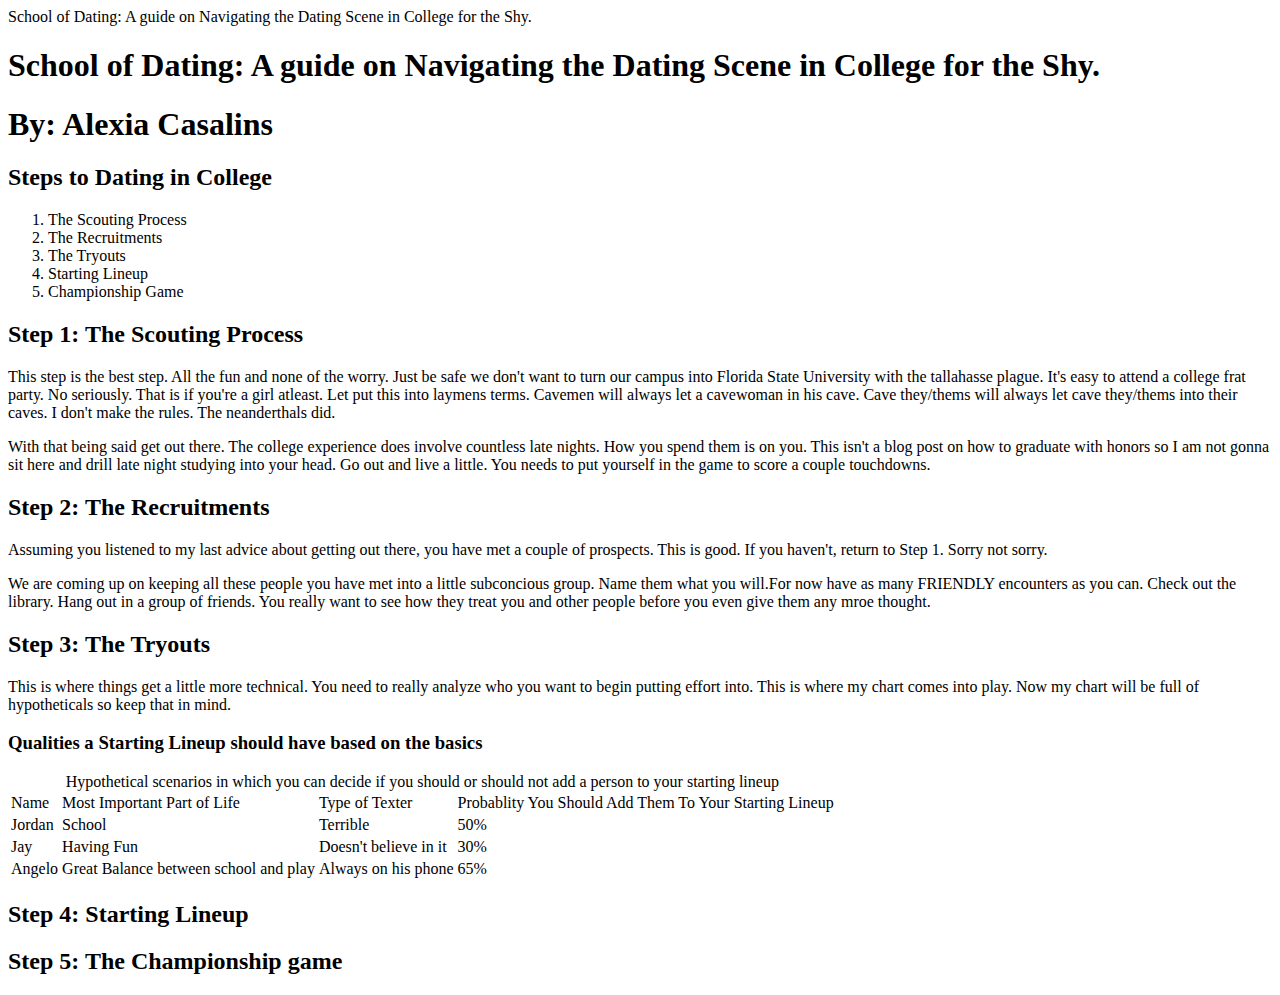
==== index.html @ 0e169e79 "Update index.html" ====
<!DOCTYPE html>

<html lang="en">

  <title>School of Dating</title>

   <head>School of Dating: A guide on Navigating the Dating Scene in College for the Shy.</head>
<meta charset="utf-8">
  <body>

    <h1>School of Dating: A guide on Navigating the Dating Scene in College for the Shy.</h1>

     <h1>By: Alexia Casalins</h1>

      <h2>Steps to Dating in College</h2>
        <ol>
          <li>The Scouting Process</li>
          <li>The Recruitments</li>
          <li>The Tryouts</li>
          <li>Starting Lineup</li>
          <li>Championship Game</li>
        </ol>

    <h2>Step 1: The Scouting Process </h2>
  <p> This step is the best step. All the fun and none of the worry. Just be safe we don't want to turn our campus into Florida State University with the tallahasse plague. It's easy to attend a college frat party. No seriously. That is if you're a girl atleast. Let put this into laymens terms. Cavemen will always let a cavewoman in his cave. Cave they/thems will always let cave they/thems into their caves. I don't make the rules. The neanderthals did.</p>

  <p> With that being said get out there. The college experience does involve countless late nights. How you spend them is on you. This isn't a blog post on how to graduate with honors so I am not gonna sit here and drill late night studying into your head. Go out and live a little. You needs to put yourself in the game to score a couple touchdowns.</p>

    <h2> Step 2: The Recruitments</h2>

      <p>Assuming you listened to my last advice about getting out there, you have met a couple of prospects. This is good. If you haven't, return to Step 1. Sorry not sorry.</p>

      <p> We are coming up on keeping all these people you have met into a little subconcious group. Name them what you will.For now have as many FRIENDLY encounters as you can. Check out the library. Hang out in a group of friends. You really want to see how they treat you and other people before you even give them any mroe thought.</p>

    <h2> Step 3: The Tryouts</h2>
      <p>This is where things get a little more technical. You need to really analyze who you want to begin putting effort into. This is where my chart comes into play. Now my chart will be full of hypotheticals so keep that in mind.</p>

      <p></p>


    <h3> Qualities a Starting Lineup should have based on the basics</h3>

  <table>
    <caption>Hypothetical scenarios in which you can decide if you should or should not add a person to your starting lineup</caption>

      <tr>
        <td>Name</td>
        <td>Most Important Part of Life</td>
        <td>Type of Texter</td>
        <td>Probablity You Should Add Them To Your Starting Lineup</td>
      </tr>

      <tr>
        <td>Jordan</td>
        <td>School</td>
        <td>Terrible</td>
        <td>50%</td>
      </tr>

      <tr>
        <td>Jay</td>
        <td>Having Fun</td>
        <td>Doesn't believe in it</td>
        <td>30%</td>
      </tr>

      <tr>
        <td>Angelo</td>
        <td>Great Balance between school and play</td>
        <td>Always on his phone</td>
        <td>65%</td>
      </tr>

  </table>

    <h2>Step 4: Starting Lineup</h2>
       <p></p>

       <p></p>

    <h2> Step 5: The Championship game</h2>
       <p></p>

       <p></p>

  </body>

</html>
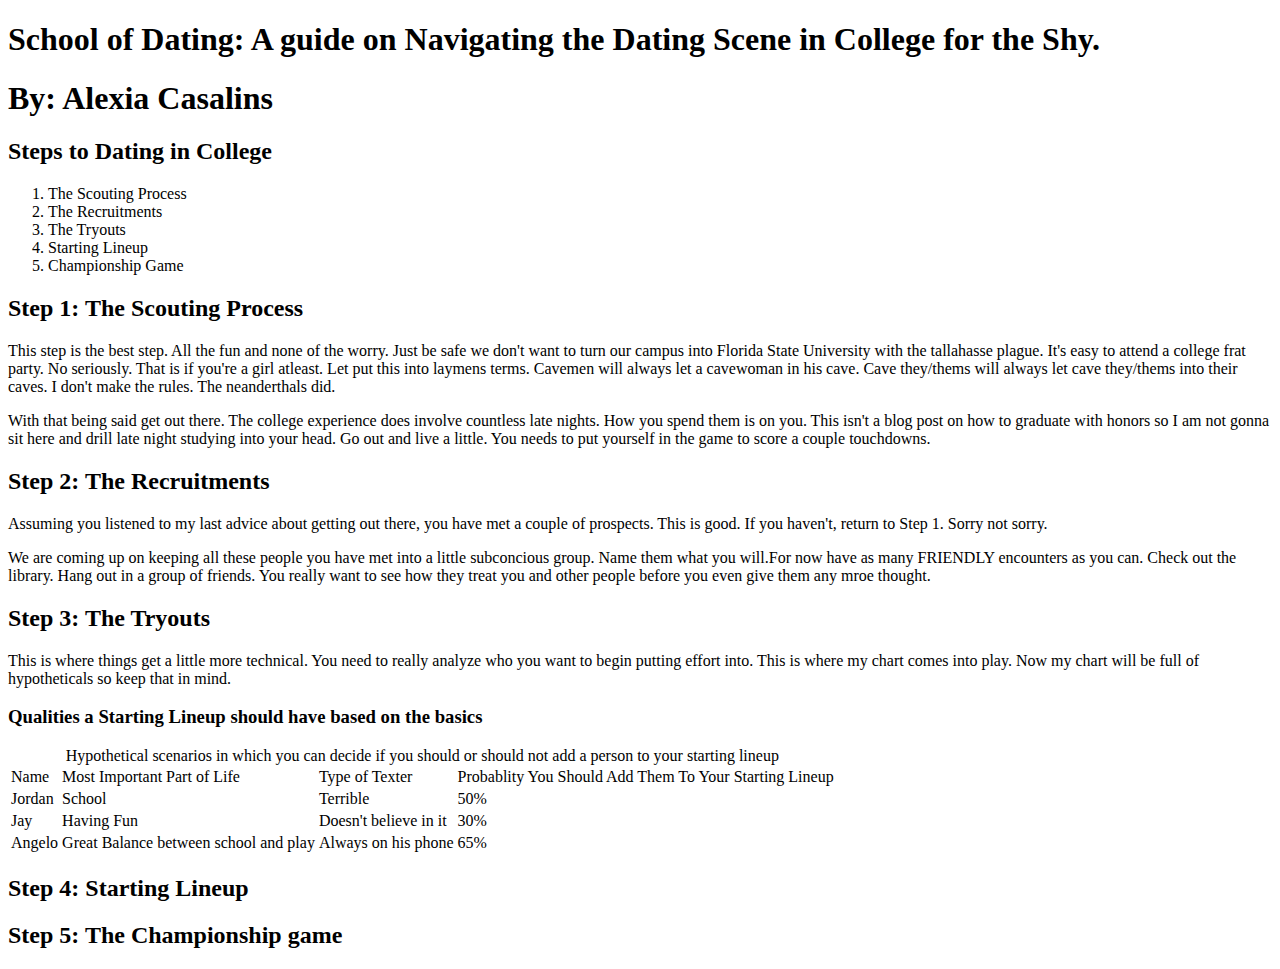
==== commit 65185b64: "Update index.html" ====
--- a/index.html
+++ b/index.html
@@ -4,8 +4,10 @@
 
   <title>School of Dating</title>
 
-   <head>School of Dating: A guide on Navigating the Dating Scene in College for the Shy.</head>
-<meta charset="utf-8">
+   <head>
+     <meta http-equiv="content-type" content="text/html" charset="utf-8">
+   </head>
+
   <body>
 
     <h1>School of Dating: A guide on Navigating the Dating Scene in College for the Shy.</h1>
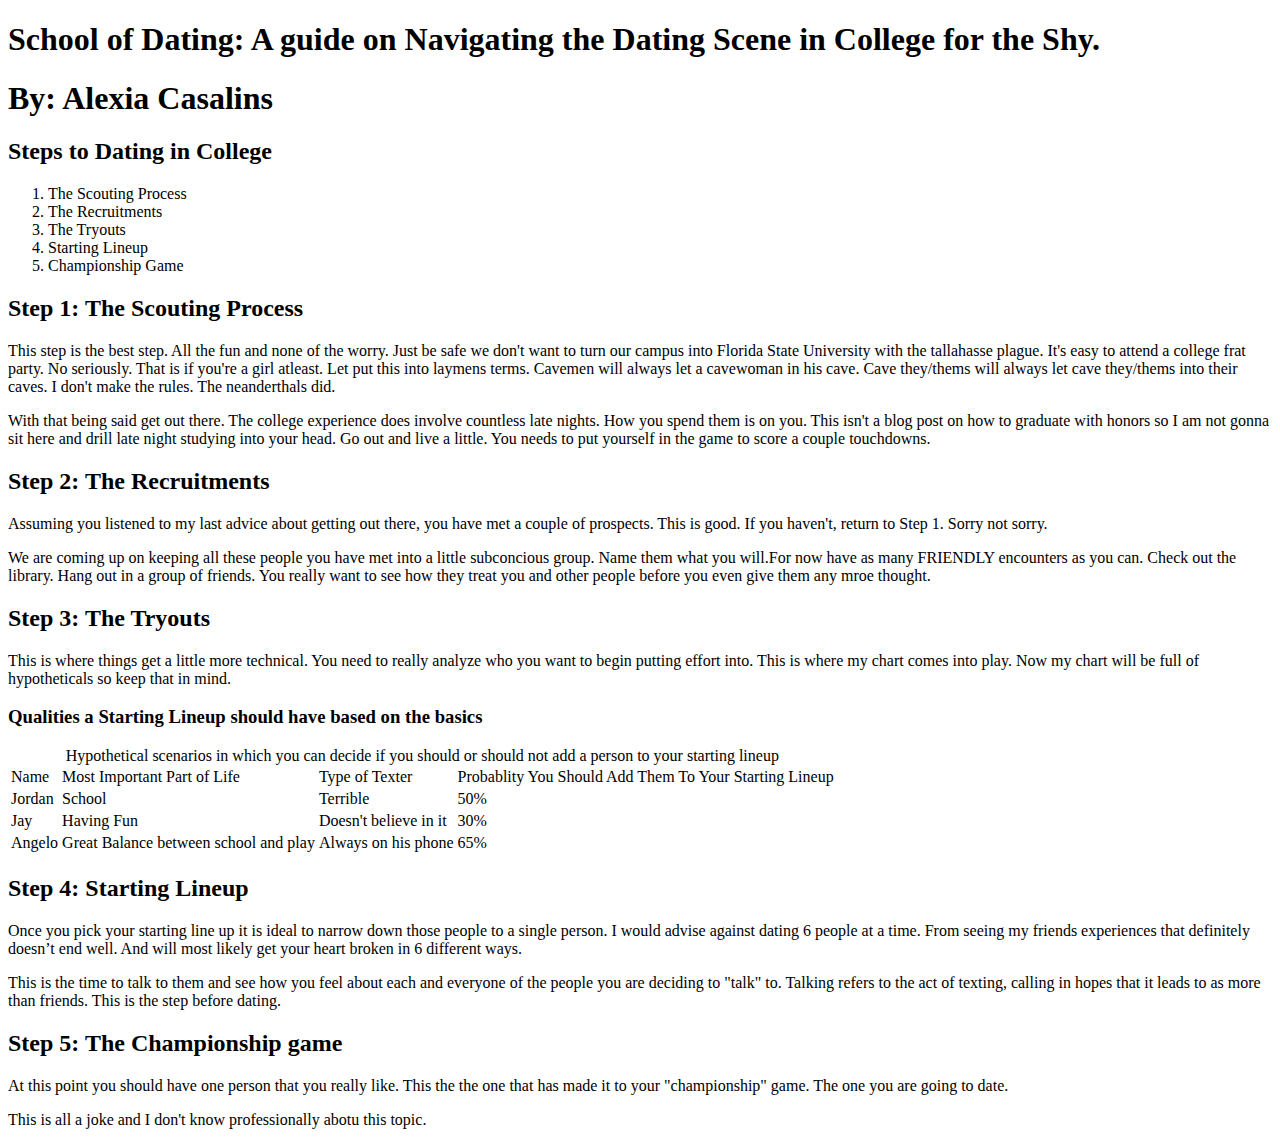
==== commit ef01cd49: "Update index.html" ====
--- a/index.html
+++ b/index.html
@@ -2,10 +2,9 @@
 
 <html lang="en">
 
-  <title>School of Dating</title>
-
    <head>
-     <meta http-equiv="content-type" content="text/html" charset="utf-8">
+      <title>School of Dating</title>
+     <meta charset="utf-8">
    </head>
 
   <body>
@@ -76,14 +75,17 @@
   </table>
 
     <h2>Step 4: Starting Lineup</h2>
-       <p></p>
 
-       <p></p>
+       <p>Once you pick your starting line up it is ideal to narrow down those people to a single person. I would advise against dating 6 people at a time. From seeing my friends experiences that definitely doesn’t end well. And will most likely get your heart broken in 6 different ways.</p>
+
+       <p>This is the time to talk to them and see how you feel about each and everyone of the people you are deciding to "talk" to.
+
+       Talking refers to the act of texting, calling in hopes that it leads to as more than friends. This is the step before dating. </p>
 
     <h2> Step 5: The Championship game</h2>
-       <p></p>
+       <p>At this point you should have one person that you really like. This the the one that has made it to your "championship" game. The one you are going to date.</p>
 
-       <p></p>
+       <p>This is all a joke and I don't know professionally abotu this topic.</p>
 
   </body>
 
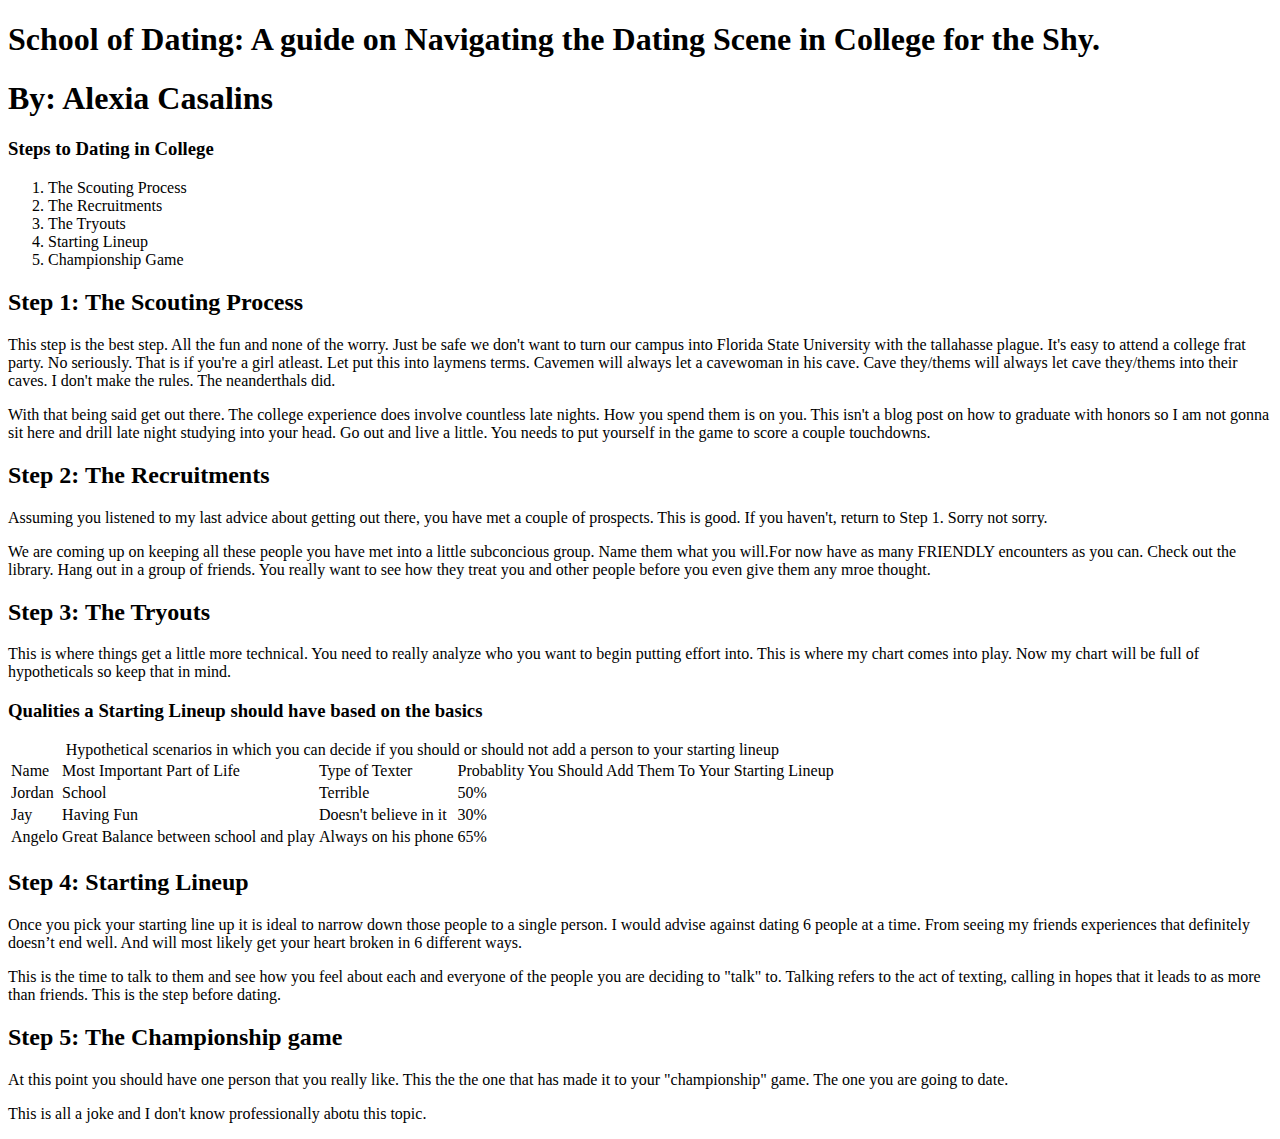
==== commit 59417d71: "Update index.html" ====
--- a/index.html
+++ b/index.html
@@ -13,7 +13,7 @@
 
      <h1>By: Alexia Casalins</h1>
 
-      <h2>Steps to Dating in College</h2>
+      <h3>Steps to Dating in College</h3>
         <ol>
           <li>The Scouting Process</li>
           <li>The Recruitments</li>
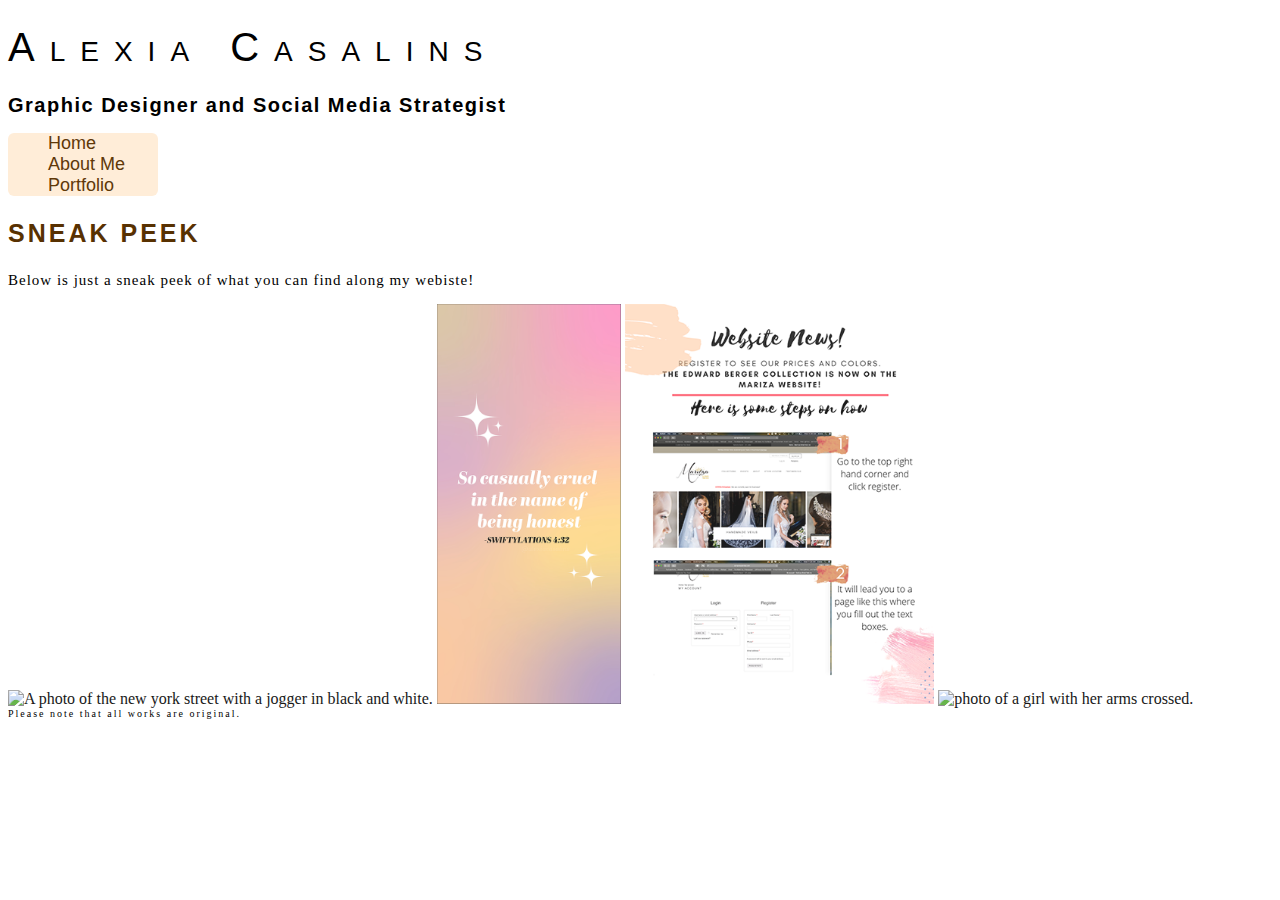
==== commit 7cc2a19f: "changes" ====
--- a/index.html
+++ b/index.html
@@ -1,92 +1,46 @@
-<!DOCTYPE html>
+<!Doctype html>
+  <html lang="en">
+    <head>
+      <link rel="stylesheet" href="css/casalins-stylesheet.css"/>
+      <title>Alexia Casalins</title>
+      <meta charset="utf-8">
+    </head>
 
-<html lang="en">
+    <body>
+      <header class="header">
+        <h1>Alexia Casalins</h1>
+        <h2>Graphic Designer and Social Media Strategist</h2>
+        <img class="logo" src="photos/alexia.png" alt="website logo"/>
+      </header>
 
-   <head>
-      <title>School of Dating</title>
-     <meta charset="utf-8">
-   </head>
-
-  <body>
-
-    <h1>School of Dating: A guide on Navigating the Dating Scene in College for the Shy.</h1>
-
-     <h1>By: Alexia Casalins</h1>
-
-      <h3>Steps to Dating in College</h3>
-        <ol>
-          <li>The Scouting Process</li>
-          <li>The Recruitments</li>
-          <li>The Tryouts</li>
-          <li>Starting Lineup</li>
-          <li>Championship Game</li>
-        </ol>
-
-    <h2>Step 1: The Scouting Process </h2>
-  <p> This step is the best step. All the fun and none of the worry. Just be safe we don't want to turn our campus into Florida State University with the tallahasse plague. It's easy to attend a college frat party. No seriously. That is if you're a girl atleast. Let put this into laymens terms. Cavemen will always let a cavewoman in his cave. Cave they/thems will always let cave they/thems into their caves. I don't make the rules. The neanderthals did.</p>
-
-  <p> With that being said get out there. The college experience does involve countless late nights. How you spend them is on you. This isn't a blog post on how to graduate with honors so I am not gonna sit here and drill late night studying into your head. Go out and live a little. You needs to put yourself in the game to score a couple touchdowns.</p>
-
-    <h2> Step 2: The Recruitments</h2>
-
-      <p>Assuming you listened to my last advice about getting out there, you have met a couple of prospects. This is good. If you haven't, return to Step 1. Sorry not sorry.</p>
-
-      <p> We are coming up on keeping all these people you have met into a little subconcious group. Name them what you will.For now have as many FRIENDLY encounters as you can. Check out the library. Hang out in a group of friends. You really want to see how they treat you and other people before you even give them any mroe thought.</p>
-
-    <h2> Step 3: The Tryouts</h2>
-      <p>This is where things get a little more technical. You need to really analyze who you want to begin putting effort into. This is where my chart comes into play. Now my chart will be full of hypotheticals so keep that in mind.</p>
-
-      <p></p>
+      <nav class="topnav">
+        <ul>
+          <li><a class="active" href="index.html">Home</a></li>
+          <li><a href="casalins2.html">About Me</a></li>
+          <li><a href="casalins3.html">Portfolio</a></li>
+        </ul>
+      </nav>
 
 
-    <h3> Qualities a Starting Lineup should have based on the basics</h3>
+      <main>
 
-  <table>
-    <caption>Hypothetical scenarios in which you can decide if you should or should not add a person to your starting lineup</caption>
+        <h3>SNEAK PEEK</h3>
 
-      <tr>
-        <td>Name</td>
-        <td>Most Important Part of Life</td>
-        <td>Type of Texter</td>
-        <td>Probablity You Should Add Them To Your Starting Lineup</td>
-      </tr>
+        <p>Below is just a sneak peek of what you can find along my webiste!</p>
 
-      <tr>
-        <td>Jordan</td>
-        <td>School</td>
-        <td>Terrible</td>
-        <td>50%</td>
-      </tr>
+        <img src="photos/newyork-bw-1.jpg" alt="A photo of the new york street with a jogger in black and white."/>
 
-      <tr>
-        <td>Jay</td>
-        <td>Having Fun</td>
-        <td>Doesn't believe in it</td>
-        <td>30%</td>
-      </tr>
+        <img src="photos/graphic1.png" alt="graphic designs"/>
 
-      <tr>
-        <td>Angelo</td>
-        <td>Great Balance between school and play</td>
-        <td>Always on his phone</td>
-        <td>65%</td>
-      </tr>
+        <img src="photos/newsletter1.png" alt="A photo of a bee on a small flower in a field."/>
 
-  </table>
+        <img src="photos/emily-1.jpg" alt="photo of a girl with her arms crossed."/>
 
-    <h2>Step 4: Starting Lineup</h2>
 
-       <p>Once you pick your starting line up it is ideal to narrow down those people to a single person. I would advise against dating 6 people at a time. From seeing my friends experiences that definitely doesn’t end well. And will most likely get your heart broken in 6 different ways.</p>
 
-       <p>This is the time to talk to them and see how you feel about each and everyone of the people you are deciding to "talk" to.
-
-       Talking refers to the act of texting, calling in hopes that it leads to as more than friends. This is the step before dating. </p>
-
-    <h2> Step 5: The Championship game</h2>
-       <p>At this point you should have one person that you really like. This the the one that has made it to your "championship" game. The one you are going to date.</p>
-
-       <p>This is all a joke and I don't know professionally abotu this topic.</p>
-
-  </body>
-
-</html>
+        <footer>
+          Please note that all works are original.
+        </footer>
+      </main>
+    </body>
+  </html>
--- a/css/casalins-stylesheet.css
+++ b/css/casalins-stylesheet.css
@@ -0,0 +1,190 @@
+nav {
+  background-color: #FFEDD8;
+  opacity: 1;
+  border: 6px #a47148;
+  border-radius: 6px;
+  border-style: hidden;
+  width: 150px;
+}
+.logo {
+  position: fixed;
+  top: -150px;
+  right: 0px;
+  width: 200px;
+}
+
+
+h1 {
+  text-align: left;
+  letter-spacing: 15px;
+  line-height: 1;
+  font-family: Helvetica, Arial, sans-serif;
+  font-style: normal;
+  font-weight: lighter;
+  font-variant: small-caps;
+  font-size: 40px;
+}
+
+h2 {
+  text-align: left;
+  letter-spacing: 1.5px;
+  font-family: Helvetica, Arial, sans-serif;
+  font-style: normal;
+  font-weight: bolder;
+  font-variant: normal;
+  font-size: 20px;
+}
+
+
+h3 {
+  color: #583101;
+  text-align: left;
+  letter-spacing: 3px;
+  line-height: 1.0;
+  font-family: Helvetica, Arial, sans-serif;
+  font-style: normal;
+  font-weight: bold;
+  font-variant: normal;
+  font-size: 25px;
+}
+
+h4 {
+  color: #603808;
+  text-align: left;
+  letter-spacing: 3px;
+  line-height: 1.2;
+  font-family: Helvetica, Arial, sans-serif;
+  font-style: normal;
+  font-weight: bold;
+  font-variant: normal;
+  font-size: 20px;
+}
+
+h5 {
+  color: #603808;
+  text-align: left;
+  letter-spacing: 3px;
+  line-height: 1.2;
+  font-family: Helvetica, Arial, sans-serif;
+  font-style: normal;
+  font-weight: bold;
+  font-variant: normal;
+  font-size: 15px;
+}
+
+.signature {
+  text-align: left;
+  letter-spacing: 1px;
+  line-height: 1.2;
+  font-family: Brush script MT, cursive;
+  font-style: normal;
+  font-weight: bold;
+  font-variant: normal;
+  font-size: 25px;
+}
+
+p {
+  text-align: left;
+  letter-spacing: 1px;
+  line-height: 1.2;
+  white-space: normal;
+  font-family: garamond, georgia, serif;
+  font-style: normal;
+  font-weight: normal;
+  font-variant: normal;
+  font-size: 15px;
+  width: 850px;
+  overflow: visible;
+}
+
+footer{
+  text-align: left;
+  letter-spacing: 2px;
+  line-height: 1.2;
+  white-space: normal;
+  font-family: garamond, georgia, serif;
+  font-size: 10px;
+  width: 480px;
+}
+
+a:link {
+  color: #603808;
+  text-decoration: none;
+  font-family: Tahoma, Arial, sans-serif;
+  font-style: normal;
+  font-weight: lighter;
+  font-variant: normal;
+  font-size: 18px;
+}
+
+a:visited {
+  color: #583101;
+  text-decoration: none;
+}
+
+a:hover {
+  color: #603808;
+  text-decoration: underline;
+  font-weight: normal;
+}
+
+a:active {
+  color: #8B5E34;
+  text-decoration: underline;
+  font-weight: bold;
+}
+
+img {
+  opacity: .9;
+  float: none;
+  width: auto;
+  height: 400px;
+  object-fit: contain;
+}
+
+img:hover {
+  opacity: 1.0;
+}
+
+.grid-container {
+  display: grid;
+  grid-column-gap: 20px;
+  grid-row-gap: 20px;
+  grid-gap: 20px;
+}
+
+.main{
+  display: grid;
+  grid-template-columns: 250px 250px 250px 250px;
+  grid-template-rows: 500px 400px;
+  justify-content: start;
+  align-content: space-evenly;
+}
+
+.aboutme {
+  padding-bottom: 20px;
+  padding-top: 20px;
+  padding-left: 0px;
+  padding-right: 0px;
+}
+
+section{
+  padding-bottom: 20px;
+  padding-top: 20px;
+}
+
+article {
+  float: left;
+  padding-bottom: 20px;
+  padding-top: 20px;
+}
+
+.me {
+  float: right;
+  width: auto;
+  height: 275px;
+}
+
+ul{
+  list-style: none;
+}
